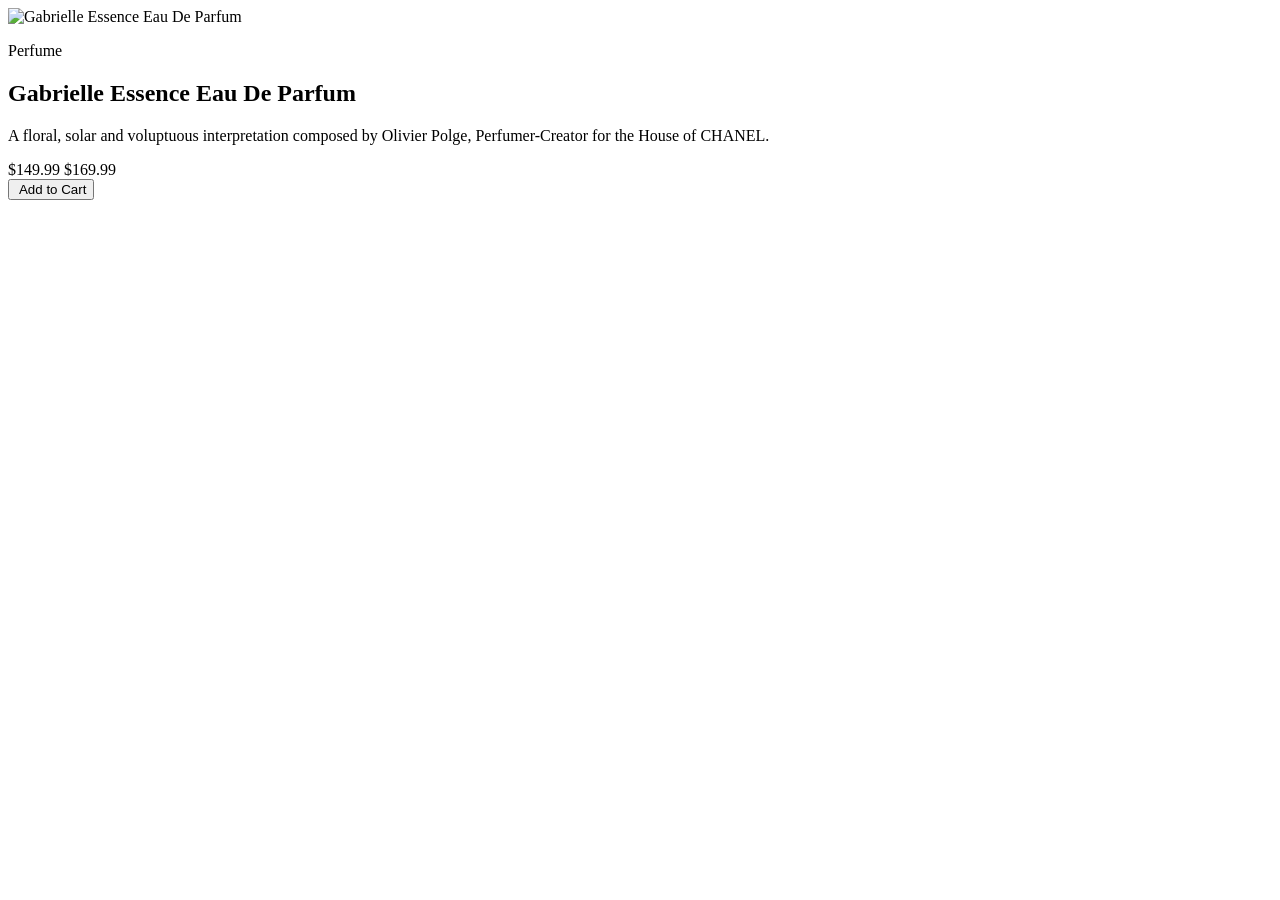
==== 01/index.html @ cf6152ad "Add files via upload" ====
<!DOCTYPE html>
<html lang="en">
<head>
  <meta charset="UTF-8">
  <meta name="viewport" content="width=device-width, initial-scale=1.0">

  <!-- Fonts -->
  <link href="https://fonts.googleapis.com/css2?family=Fraunces:wght@700&family=Montserrat:wght@500;700&display=swap" rel="stylesheet">

  <link rel="stylesheet" href="style.css">

  <title>Product preview card</title>
</head>

<body>

  <main class="conteiner-glowny">

    <!-- IMAGE -->
    <div class="prawa-strona">
      <picture>
        <source media="(max-width: 600px)" srcset="images/image-product-mobile.jpg">
        <img src="images/image-product-desktop.jpg" alt="Gabrielle Essence Eau De Parfum">
      </picture>
    </div>

    <!-- CONTENT -->
    <section class="lewa-strona">

      <p class="typ-towaru">Perfume</p>

      <h1 class="naglowek">Gabrielle Essence Eau De Parfum</h1>

      <p class="opis">
        A floral, solar and voluptuous interpretation composed by Olivier Polge,
        Perfumer-Creator for the House of CHANEL.
      </p>

      <div class="conteiner-cena">
        <span class="cena">$149.99</span>
        <span class="przecena">$169.99</span>
      </div>

      <button class="btn">
        <img src="images/icon-cart.svg" alt="">
        Add to Cart
      </button>

    </section>

  </main>

</body>
</html>
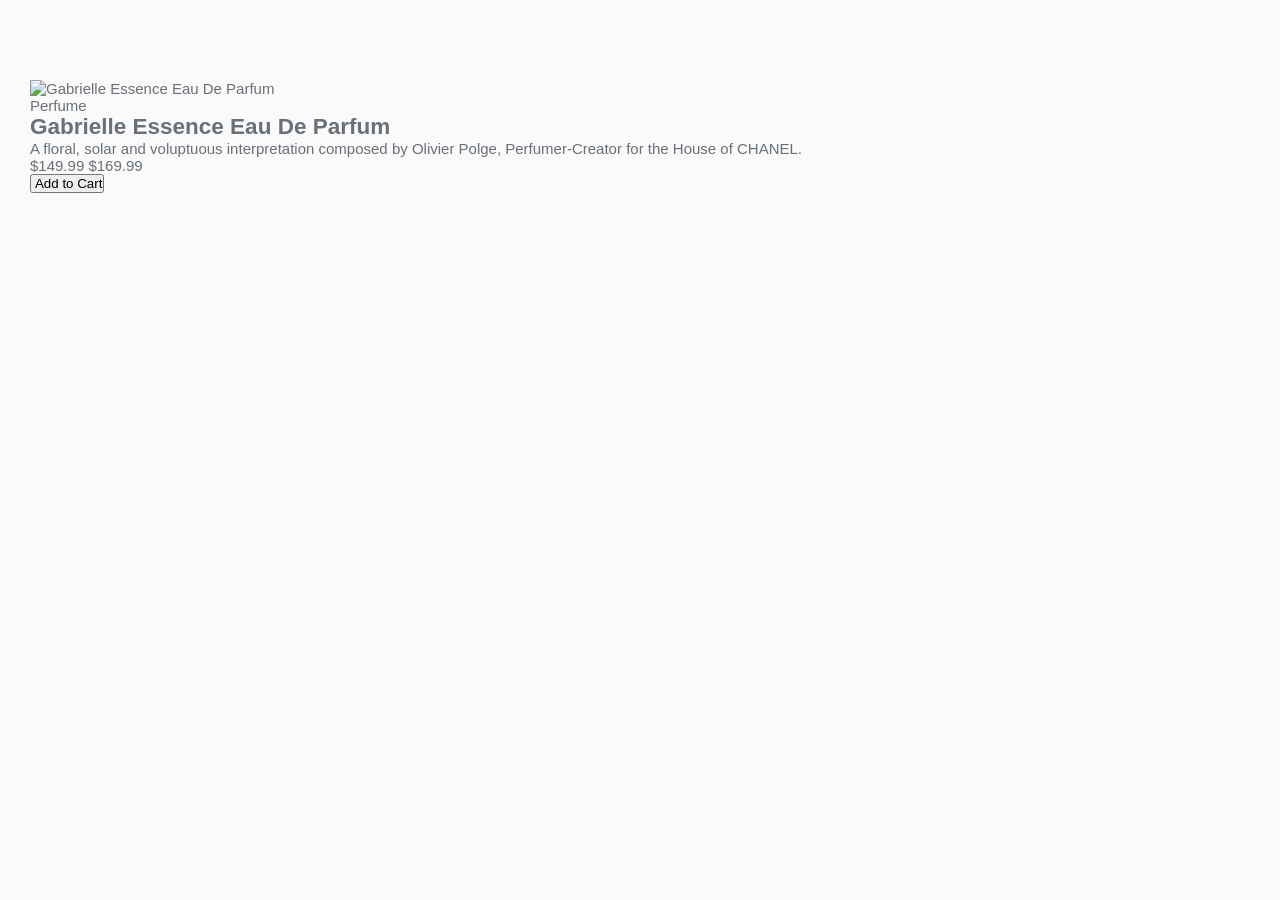
==== commit 5d4d2f8c: "Update index.html" ====
--- a/01/index.html
+++ b/01/index.html
@@ -4,7 +4,7 @@
   <meta charset="UTF-8">
   <meta name="viewport" content="width=device-width, initial-scale=1.0">
 
-  <!-- Fonts -->
+
   <link href="https://fonts.googleapis.com/css2?family=Fraunces:wght@700&family=Montserrat:wght@500;700&display=swap" rel="stylesheet">
 
   <link rel="stylesheet" href="style.css">
@@ -16,7 +16,7 @@
 
   <main class="conteiner-glowny">
 
-    <!-- IMAGE -->
+   
     <div class="prawa-strona">
       <picture>
         <source media="(max-width: 600px)" srcset="images/image-product-mobile.jpg">
@@ -24,7 +24,7 @@
       </picture>
     </div>
 
-    <!-- CONTENT -->
+
     <section class="lewa-strona">
 
       <p class="typ-towaru">Perfume</p>
@@ -41,7 +41,7 @@
         <span class="przecena">$169.99</span>
       </div>
 
-      <button class="btn">
+      <button type="button" class="btn">
         <img src="images/icon-cart.svg" alt="">
         Add to Cart
       </button>
@@ -51,4 +51,4 @@
   </main>
 
 </body>
-</html>+</html>
--- a/01/style.css
+++ b/01/style.css
@@ -0,0 +1,165 @@
+
+* {
+  margin: 0;
+  padding: 0;
+  box-sizing: border-box;
+}
+
+body {
+  font-family: 'Poppins', sans-serif;
+  font-size: 15px;
+  background-color: hsl(0, 0%, 98%);
+  color: hsl(212, 6%, 44%);
+  min-height: 100vh;
+  padding: 80px 30px;
+}
+
+
+
+
+.header {
+  text-align: center;
+  max-width: 540px;
+  margin-left: auto;
+  margin-right: auto;
+  margin-bottom: 60px;
+}
+
+.header-title-gora {
+  font-size: 24px;
+  font-weight: 200;
+  color: hsl(234, 12%, 34%);
+  margin-bottom: 2px;
+}
+
+.header-title-dol {
+  font-size: 24px;
+  font-weight: 600;
+  color: hsl(234, 12%, 34%);
+  margin-bottom: 16px;
+}
+
+.header-opis {
+  font-size: 15px;
+  font-weight: 400;
+  color: hsl(212, 6%, 44%);
+  line-height: 1.6;
+}
+
+
+
+.cards {
+  max-width: 1110px;
+  margin-left: auto;
+  margin-right: auto;
+  display: flex;
+  flex-direction: column;
+  align-items: center;
+  gap: 25px;
+}
+
+
+.kolumna {
+  display: flex;
+  flex-direction: column;
+  align-items: center;
+  gap: 25px;
+  width: 100%;
+}
+
+
+
+.card {
+  background-color: hsl(0, 0%, 100%);
+  border-radius: 8px;
+  padding: 28px 30px;
+  width: 100%;
+  max-width: 350px;
+  box-shadow: 0px 15px 30px -12px hsla(212, 6%, 44%, 0.4);
+  border-top: 4px solid transparent;
+  display: flex;
+  flex-direction: column;
+}
+
+.card-tytul {
+  font-size: 20px;
+  font-weight: 600;
+  color: hsl(234, 12%, 34%);
+  margin-bottom: 8px;
+}
+
+.card-tekst {
+  font-size: 13px;
+  font-weight: 400;
+  color: hsl(212, 6%, 44%);
+  line-height: 1.7;
+  margin-bottom: 35px;
+}
+
+.card-zdjecie {
+  width: 64px;
+  height: 64px;
+  align-self: flex-end;
+}
+
+
+
+.card-green {
+  border-top-color: hsl(180, 62%, 55%);
+}
+
+.card-red {
+  border-top-color: hsl(0, 78%, 62%);
+}
+
+.card-orange {
+  border-top-color: hsl(34, 97%, 64%);
+}
+
+.card-blue {
+  border-top-color: hsl(212, 86%, 64%);
+}
+
+
+
+.koniec {
+  font-size: 11px;
+  text-align: center;
+  margin-top: 40px;
+}
+
+.koniec a {
+  color: hsl(228, 45%, 44%);
+}
+
+
+
+
+@media (min-width: 950px) {
+
+  .header-title-gora {
+    font-size: 36px;
+  }
+
+  .header-title-dol {
+    font-size: 36px;
+  }
+
+  .cards {
+    flex-direction: row;
+    align-items: center;
+    gap: 30px;
+  }
+
+
+  .kolumna {
+    flex: 1;
+    gap: 30px;
+  }
+
+
+  .card {
+    max-width: none;
+    width: 100%;
+  }
+}
